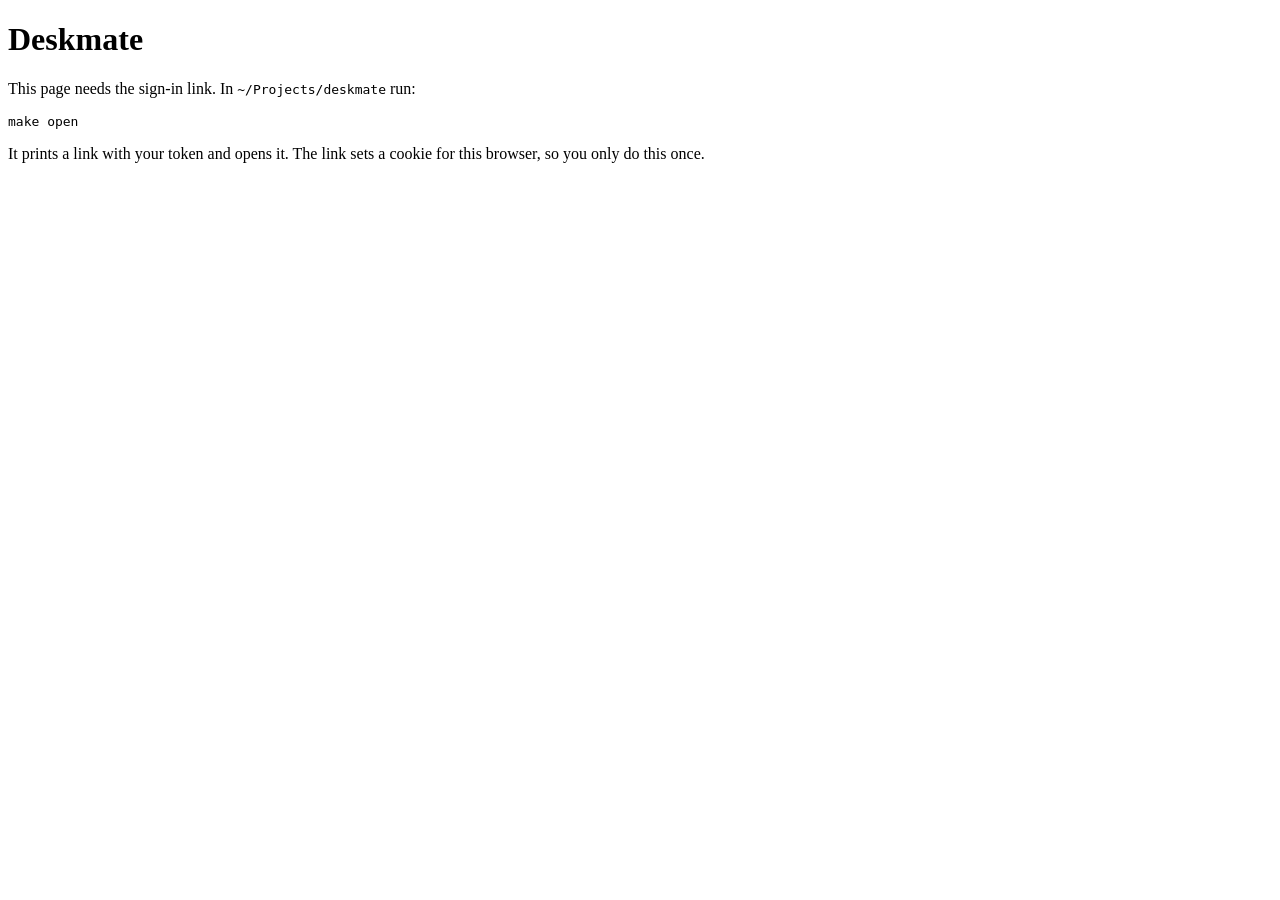
==== hub/app/static/signin.html @ 3edd27b3 "feat(hub): MCP tools, live desk UI and Claude Code install M2 and M3 of claude/design/deskmate/00-ov" ====
<!doctype html>
<html lang="en">
<head>
<meta charset="utf-8">
<meta name="viewport" content="width=device-width, initial-scale=1">
<title>Deskmate · sign in</title>
<link rel="stylesheet" href="/static/style.css">
</head>
<body>
<main class="wrap signin">
  <h1 class="h1">Deskmate</h1>
  <p class="lede">This page needs the sign-in link. In <code>~/Projects/deskmate</code> run:</p>
  <pre class="code">make open</pre>
  <p class="note">It prints a link with your token and opens it. The link sets a cookie for this browser, so you only do this once.</p>
</main>
</body>
</html>
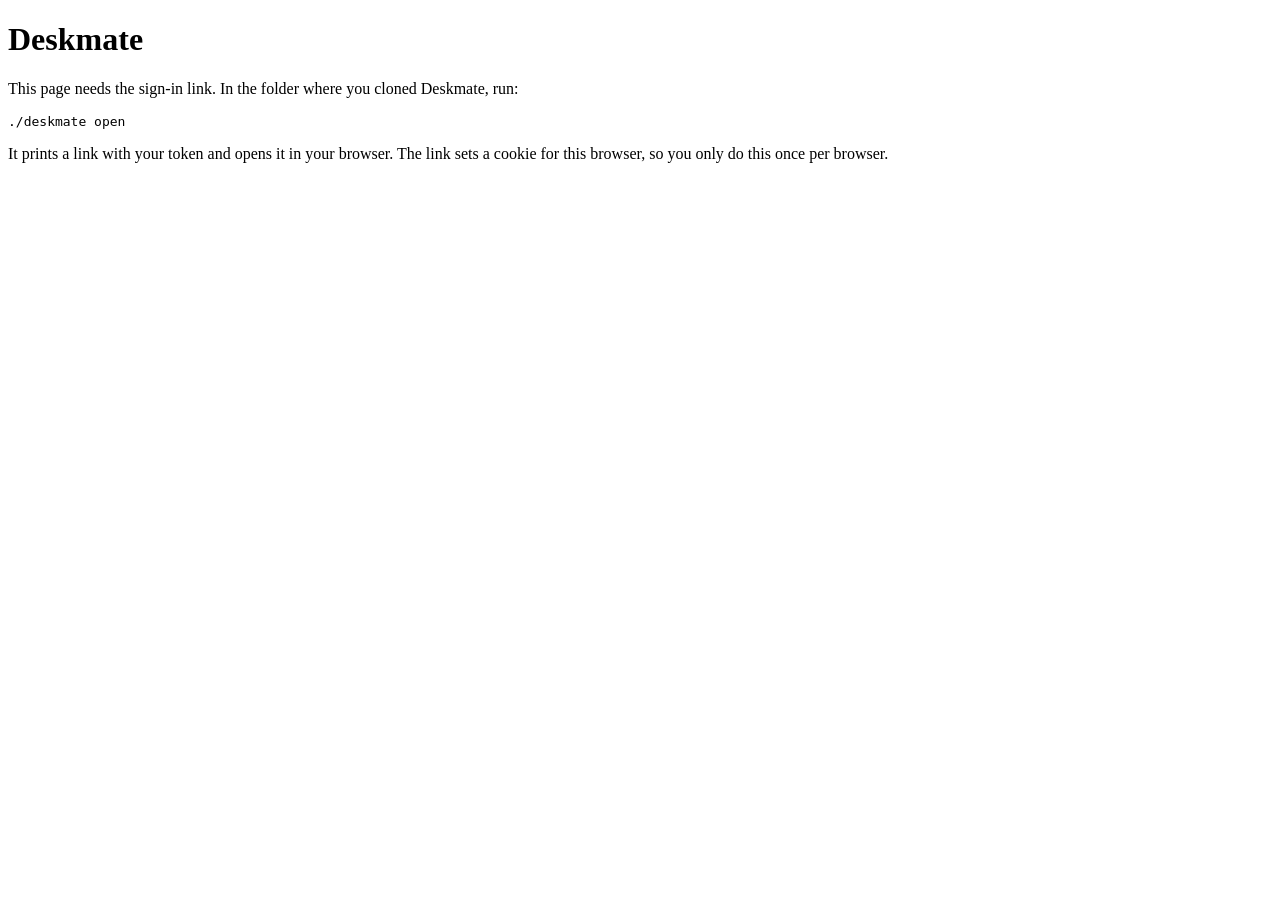
==== commit 9f08a346: "feat(secretary): the project secretary (M4–M6) Design §3.3–§4, D9 (now configurable), D16–D20.  - hu" ====
--- a/hub/app/static/signin.html
+++ b/hub/app/static/signin.html
@@ -4,14 +4,15 @@
 <meta charset="utf-8">
 <meta name="viewport" content="width=device-width, initial-scale=1">
 <title>Deskmate · sign in</title>
+<link rel="icon" href="data:image/svg+xml,%3Csvg xmlns='http://www.w3.org/2000/svg' viewBox='0 0 26 26'%3E%3Crect x='2.5' y='3.5' width='21' height='14' rx='2.5' fill='none' stroke='%232D58D2' stroke-width='2'/%3E%3Cpath d='M9 22.5h8M13 17.5v5' stroke='%232D58D2' stroke-width='2' stroke-linecap='round'/%3E%3Ccircle cx='18.5' cy='8.5' r='2.2' fill='%23A35C06'/%3E%3C/svg%3E">
 <link rel="stylesheet" href="/static/style.css">
 </head>
 <body>
 <main class="wrap signin">
   <h1 class="h1">Deskmate</h1>
-  <p class="lede">This page needs the sign-in link. In <code>~/Projects/deskmate</code> run:</p>
-  <pre class="code">make open</pre>
-  <p class="note">It prints a link with your token and opens it. The link sets a cookie for this browser, so you only do this once.</p>
+  <p class="lede">This page needs the sign-in link. In the folder where you cloned Deskmate, run:</p>
+  <pre class="code">./deskmate open</pre>
+  <p class="note">It prints a link with your token and opens it in your browser. The link sets a cookie for this browser, so you only do this once per browser.</p>
 </main>
 </body>
 </html>
